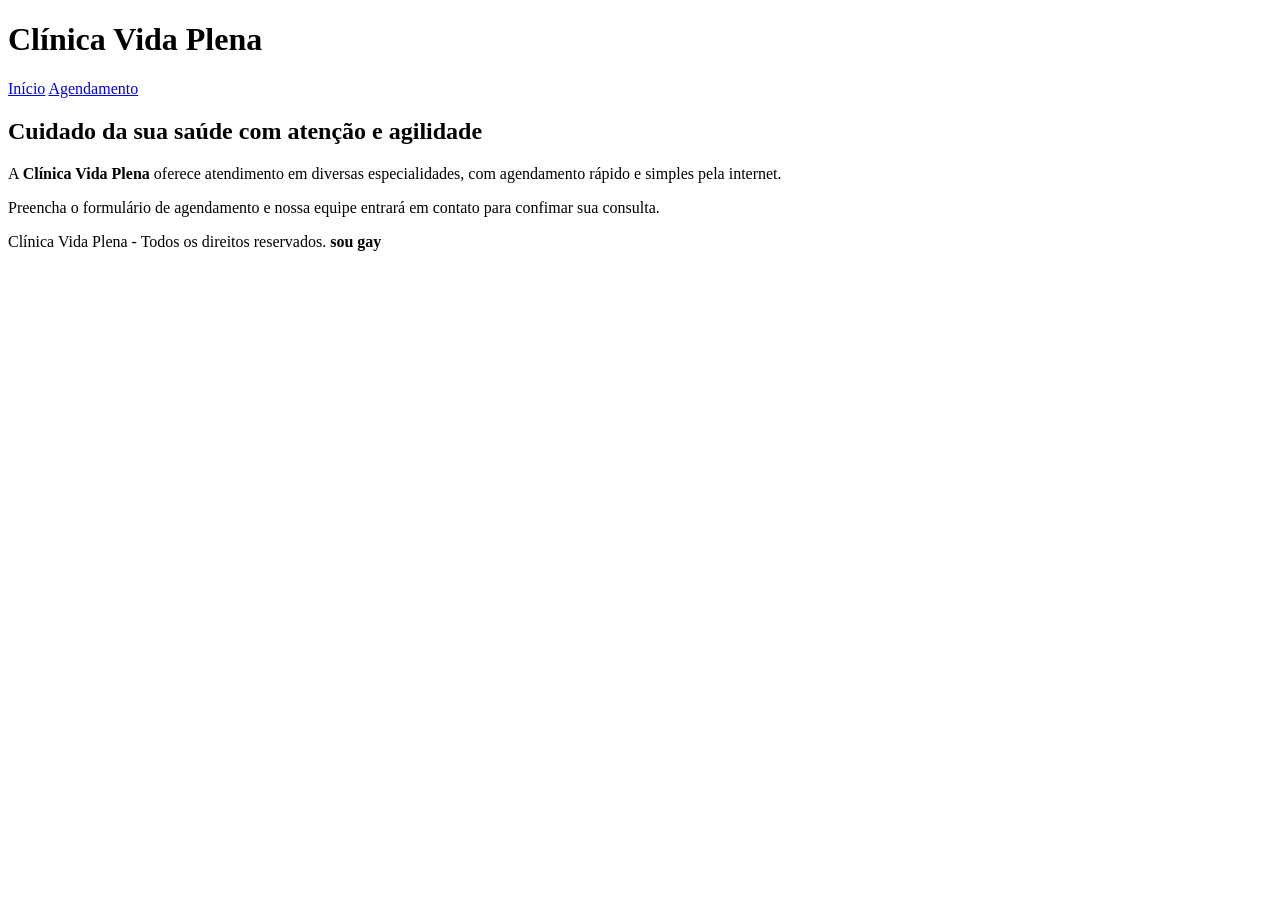
==== index.html @ 33e2671f "Importa o projeto Clínica Vida Plena do Roteiro da SA06" ====
<!DOCTYPE html>
<html lang="pt-BR">

<head>
    <meta charset="UTF-8">
    <meta name="viewport" content="width=device-width, initial-scale=1.0">
    <title>Clínica Vida Plena - Início</title>
</head>

<body>
    <header>
        <h1>Clínica Vida Plena</h1>
        <nav>
            <a href="index.html">Início</a>
            <a href="agendamento.html">Agendamento</a>
        </nav>
    </header>

    <main>
        <h2>Cuidado da sua saúde com atenção e agilidade</h2>
        <p>
            A <strong>Clínica Vida Plena</strong> oferece atendimento em diversas especialidades, com agendamento rápido
            e simples pela internet.
        </p>
        <p>
            Preencha o formulário de agendamento e nossa equipe entrará em contato para confimar sua consulta.
        </p>
    </main>

    <footer>
        <p>
            Clínica Vida Plena - Todos os direitos reservados. <strong>sou gay</strong>
        </p>
    </footer>
</body>

</html>
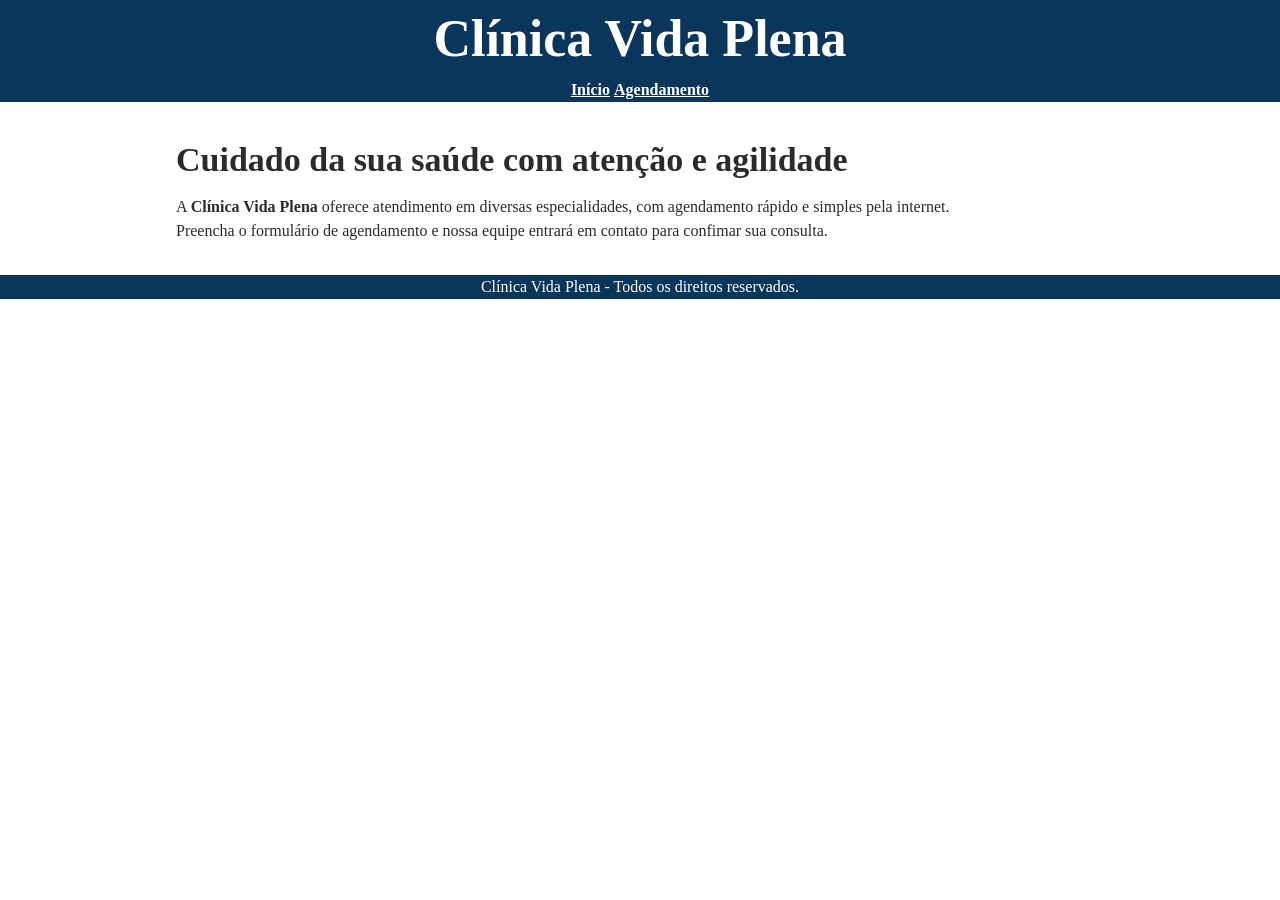
==== commit 537e207c: "Aplica seletores de tag: tipografia, cor base, header, nav, main e footer" ====
--- a/index.html
+++ b/index.html
@@ -5,6 +5,7 @@
     <meta charset="UTF-8">
     <meta name="viewport" content="width=device-width, initial-scale=1.0">
     <title>Clínica Vida Plena - Início</title>
+    <link rel="stylesheet" href="style.css">
 </head>
 
 <body>
@@ -29,7 +30,7 @@
 
     <footer>
         <p>
-            Clínica Vida Plena - Todos os direitos reservados. <strong>sou gay</strong>
+            Clínica Vida Plena - Todos os direitos reservados.
         </p>
     </footer>
 </body>
--- a/style.css
+++ b/style.css
@@ -0,0 +1,51 @@
+* {
+  margin: 0;
+  padding: 0;
+  box-sizing: border-box;
+}
+
+body {
+    font-family:Cambria, Cochin, Georgia, Times, 'Times New Roman', serif;
+    color: #2b2b2b;
+    line-height: 1.5;
+}
+
+h1 {
+    font-size: 52px;
+}
+
+h2 {
+    font-size: 34px;
+    margin-bottom: 10px;
+}
+header {
+    background-color:#0A365C;
+    color: #ffffff;
+    text-align: center;
+}
+
+footer {
+    background-color: #0A365C;
+    color: #ffffff;
+    text-align: center;
+}
+
+main {
+    max-width: 960px;
+    margin: 0 auto;
+    padding: 32px 16px;
+}
+
+nav ul {
+    list-style: none;
+}
+
+nav li {
+    display: inline-block;
+    margin: 0 16px;
+}
+
+nav a {
+    color: #ffffff;
+    font-weight: bold;
+}
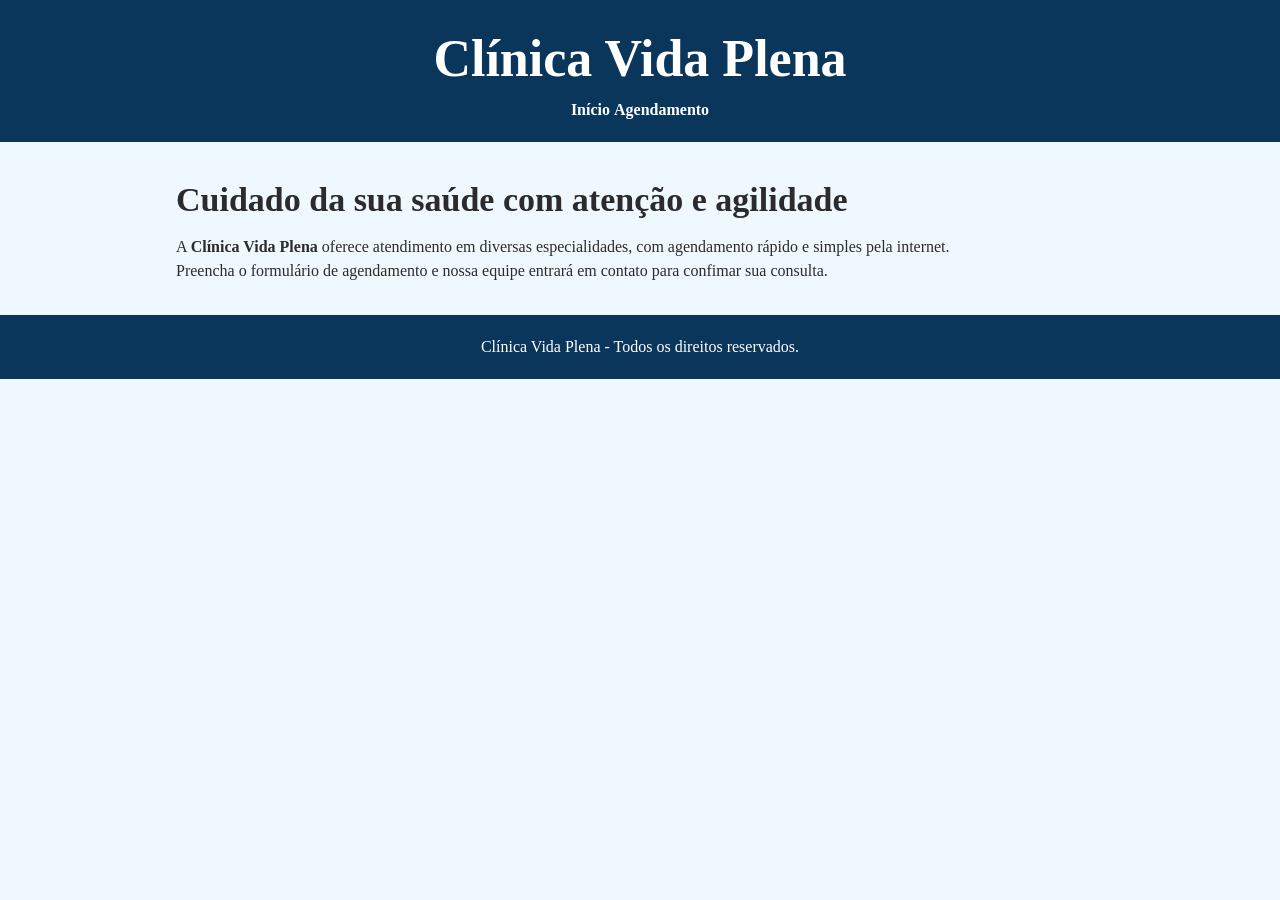
==== commit ad0a006c: "Aplica seletores de classe e de ID" ====
--- a/index.html
+++ b/index.html
@@ -17,7 +17,7 @@
         </nav>
     </header>
 
-    <main>
+    <main id="corpo">
         <h2>Cuidado da sua saúde com atenção e agilidade</h2>
         <p>
             A <strong>Clínica Vida Plena</strong> oferece atendimento em diversas especialidades, com agendamento rápido
--- a/style.css
+++ b/style.css
@@ -8,6 +8,7 @@
     font-family:Cambria, Cochin, Georgia, Times, 'Times New Roman', serif;
     color: #2b2b2b;
     line-height: 1.5;
+    background-color:aliceblue;
 }
 
 h1 {
@@ -22,12 +23,14 @@
     background-color:#0A365C;
     color: #ffffff;
     text-align: center;
+    padding: 20px;
 }
 
 footer {
     background-color: #0A365C;
     color: #ffffff;
     text-align: center;
+    padding: 20px;
 }
 
 main {
@@ -36,8 +39,11 @@
     padding: 32px 16px;
 }
 
-nav ul {
+nav a {
     list-style: none;
+    color: #ffffff;
+    font-weight: bold;
+    text-decoration: none;
 }
 
 nav li {
@@ -45,7 +51,61 @@
     margin: 0 16px;
 }
 
-nav a {
+label{
+    display: block;
+}
+
+textarea{
+    width: 100%;
+    border-radius: 8px;
+    border-left: 4px solid#0A365C;
+}
+.form {
+    display: block;
+    width: 100%;
+    padding: 8px;
+    margin-bottom: 8px;
+    border-radius: 8px;
+    border: 0.5px solid #ccc;
+    border-left: 4px solid #0A365C;
+}
+
+.form2 {
+    display: block;
+    width: 100%;
+    text-align: center;
+    margin-bottom: 8px;
+    border-radius: 8px;
+    border: 1px solid #1b1b1b;
+    background-color: #ffffff;
+    border-left: 4px solid #0A365C;
+}
+
+.form3 {
+    display: block;
+    width: 100%;
+    text-align: center;
+    margin-bottom: 8px;
+    border-radius: 8px;
+    border: 0.5px solid #ccc;
+}
+
+.botton {
+    display: block;
+    width: 100%;
+    padding: 10px;
+    margin-top: 15px;
+    background-color: #0A365C;
     color: #ffffff;
-    font-weight: bold;
-}+    border: none;
+    border-radius: 8px;
+    cursor: pointer;
+}
+
+#formulario {
+    max-width: 500px;
+    margin: 0 auto;
+    background-color: #a6b4de;
+    padding: 24px;
+    border-radius: 16px;
+}
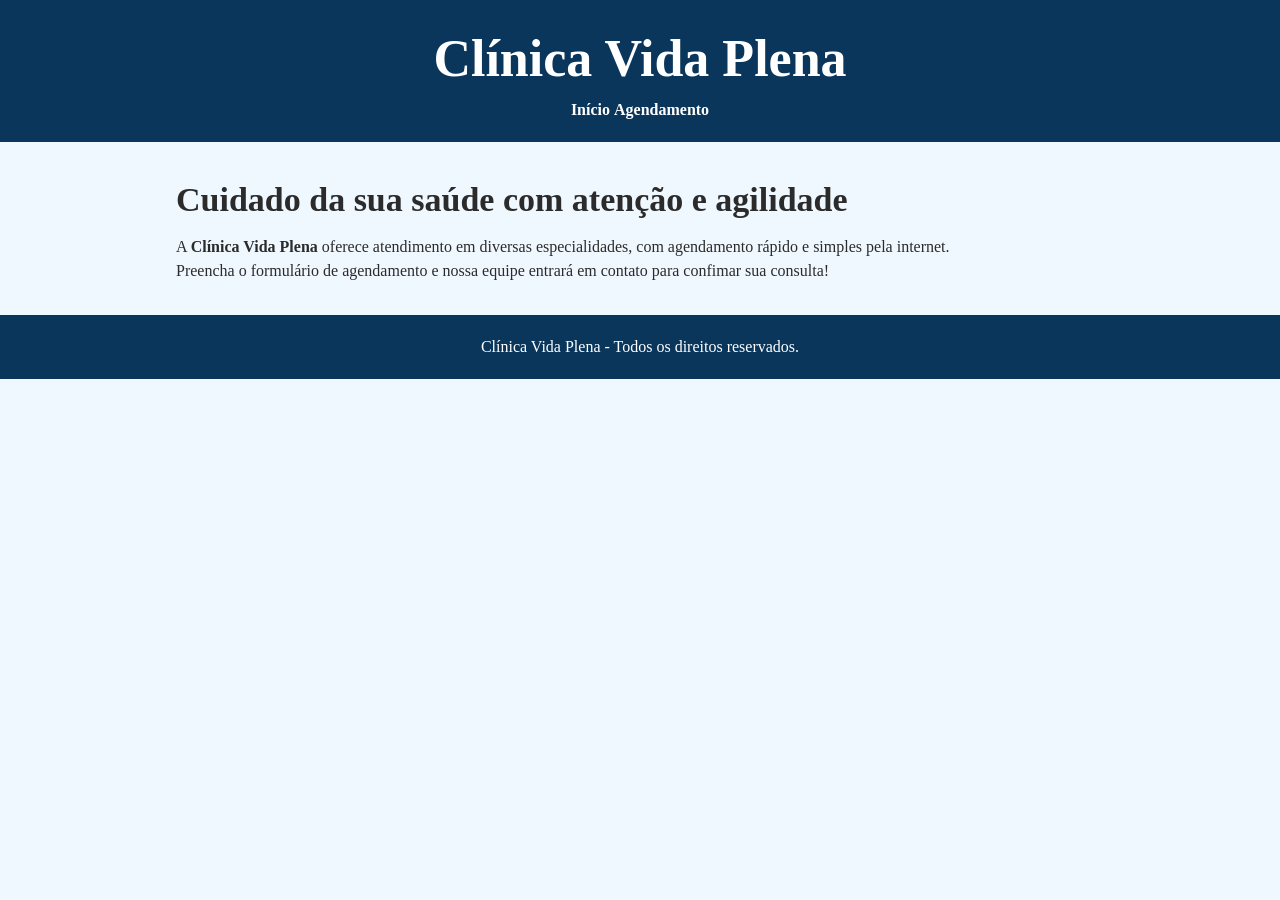
==== commit 08a0642b: "Valida CSS no W3C e corrige pendências Alterei apenas um ponto, pois o validator não encontrou erros" ====
--- a/index.html
+++ b/index.html
@@ -24,7 +24,7 @@
             e simples pela internet.
         </p>
         <p>
-            Preencha o formulário de agendamento e nossa equipe entrará em contato para confimar sua consulta.
+            Preencha o formulário de agendamento e nossa equipe entrará em contato para confimar sua consulta!
         </p>
     </main>
 
--- a/style.css
+++ b/style.css
@@ -1,9 +1,11 @@
+/* Seletor Universal */
 * {
   margin: 0;
   padding: 0;
   box-sizing: border-box;
 }
 
+/* Seletor de TAG */
 body {
     font-family:Cambria, Cochin, Georgia, Times, 'Times New Roman', serif;
     color: #2b2b2b;
@@ -18,19 +20,6 @@
 h2 {
     font-size: 34px;
     margin-bottom: 10px;
-}
-header {
-    background-color:#0A365C;
-    color: #ffffff;
-    text-align: center;
-    padding: 20px;
-}
-
-footer {
-    background-color: #0A365C;
-    color: #ffffff;
-    text-align: center;
-    padding: 20px;
 }
 
 main {
@@ -60,6 +49,8 @@
     border-radius: 8px;
     border-left: 4px solid#0A365C;
 }
+
+/* Seletor de Classe */
 .form {
     display: block;
     width: 100%;
@@ -102,6 +93,7 @@
     cursor: pointer;
 }
 
+/* Seletor de ID */
 #formulario {
     max-width: 500px;
     margin: 0 auto;
@@ -109,3 +101,11 @@
     padding: 24px;
     border-radius: 16px;
 }
+
+/* Seletor Compartilhado */
+header, footer {
+    background-color:#0A365C;
+    color: #ffffff;
+    text-align: center;
+    padding: 20px;
+}
